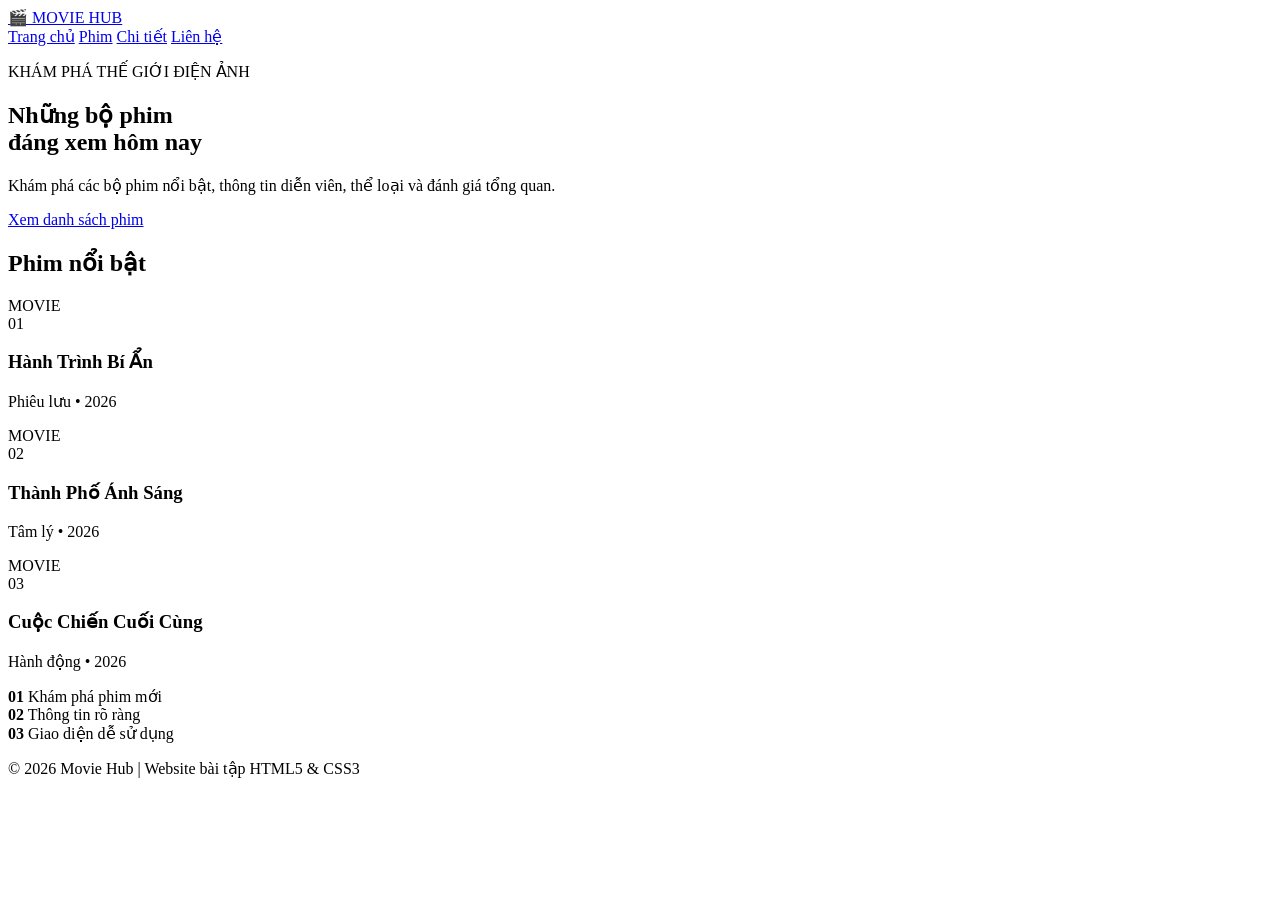
==== index.html @ 1bc35c01 "Create index.html" ====
<!DOCTYPE html>
<html lang="vi">
<head>
    <meta charset="UTF-8">
    <meta name="viewport" content="width=device-width, initial-scale=1.0">
    <title>Movie Hub - Trang chủ</title>
    <link rel="stylesheet" href="css/style.css">
</head>

<body>

<header>
    <nav class="navbar">
        <a class="logo" href="index.html">🎬 MOVIE HUB</a>

        <div class="nav-links">
            <a class="active" href="index.html">Trang chủ</a>
            <a href="movies.html">Phim</a>
            <a href="detail.html">Chi tiết</a>
            <a href="contact.html">Liên hệ</a>
        </div>
    </nav>
</header>

<main>

    <section class="hero">
        <div class="hero-content">
            <p class="tag">KHÁM PHÁ THẾ GIỚI ĐIỆN ẢNH</p>

            <h1>
                Những bộ phim<br>
                đáng xem hôm nay
            </h1>

            <p>
                Khám phá các bộ phim nổi bật, thông tin diễn viên,
                thể loại và đánh giá tổng quan.
            </p>

            <a class="btn" href="movies.html">
                Xem danh sách phim
            </a>
        </div>
    </section>

    <section class="section">
        <h2>Phim nổi bật</h2>

        <div class="grid">

            <article class="card">
                <div class="poster poster1">
                    MOVIE<br>
                    <span>01</span>
                </div>

                <div class="card-body">
                    <h3>Hành Trình Bí Ẩn</h3>
                    <p>Phiêu lưu • 2026</p>
                </div>
            </article>

            <article class="card">
                <div class="poster poster2">
                    MOVIE<br>
                    <span>02</span>
                </div>

                <div class="card-body">
                    <h3>Thành Phố Ánh Sáng</h3>
                    <p>Tâm lý • 2026</p>
                </div>
            </article>

            <article class="card">
                <div class="poster poster3">
                    MOVIE<br>
                    <span>03</span>
                </div>

                <div class="card-body">
                    <h3>Cuộc Chiến Cuối Cùng</h3>
                    <p>Hành động • 2026</p>
                </div>
            </article>

        </div>
    </section>

    <section class="info-strip">

        <div>
            <strong>01</strong>
            <span>Khám phá phim mới</span>
        </div>

        <div>
            <strong>02</strong>
            <span>Thông tin rõ ràng</span>
        </div>

        <div>
            <strong>03</strong>
            <span>Giao diện dễ sử dụng</span>
        </div>

    </section>

</main>

<footer>
    <p>
        © 2026 Movie Hub | Website bài tập HTML5 & CSS3
    </p>
</footer>

</body>
</html>
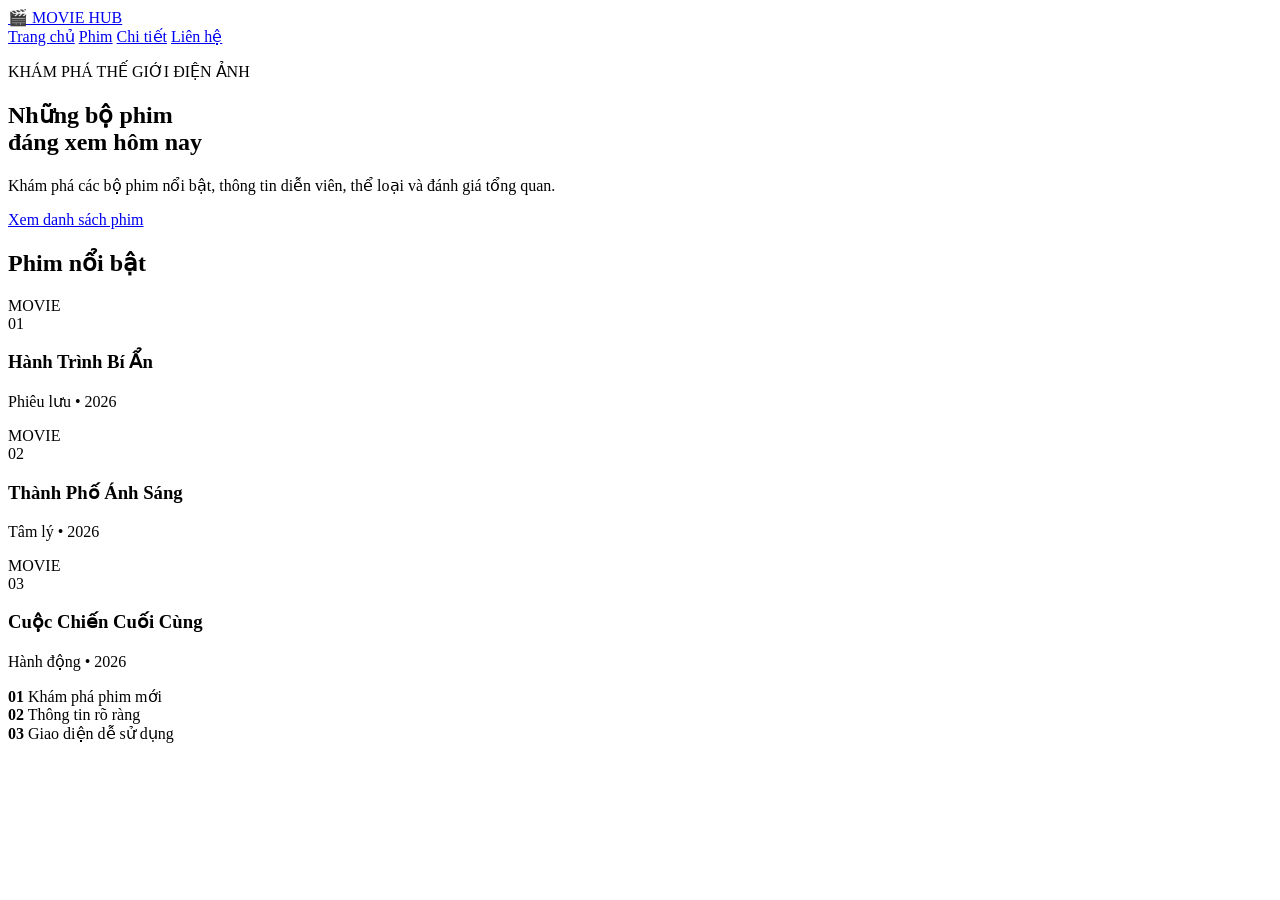
==== commit e8ffe255: "Update index.html" ====
--- a/index.html
+++ b/index.html
@@ -109,11 +109,6 @@
 
 </main>
 
-<footer>
-    <p>
-        © 2026 Movie Hub | Website bài tập HTML5 & CSS3
-    </p>
-</footer>
 
 </body>
 </html>
